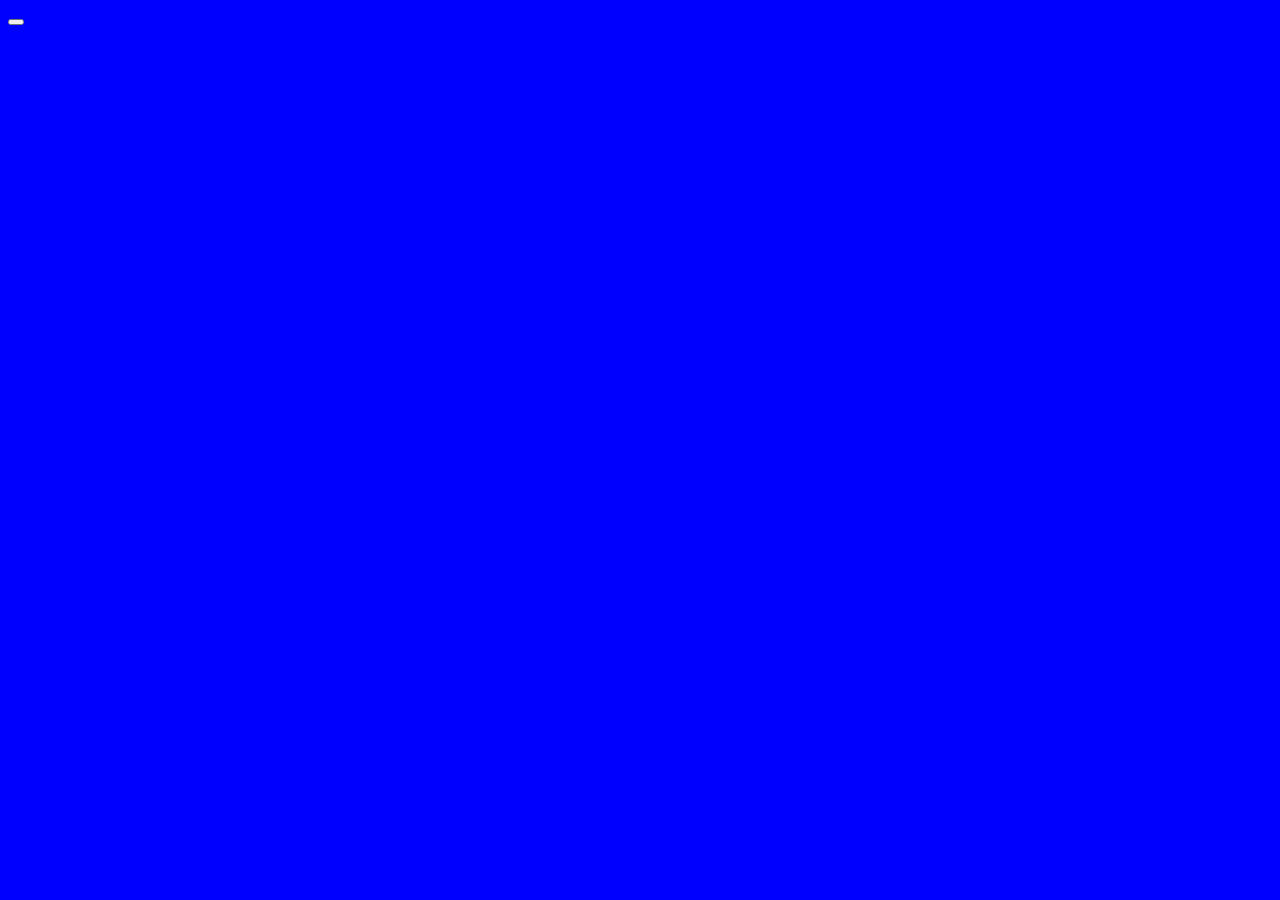
==== index.html @ 5fde0bc9 "savingfiles" ====
<!DOCTYPE html>
<html lang="en">
<head>
  <meta charset="UTF-8">
  <title>Match Maker</title>
	<link rel="stylesheet" href="styles.css">
</head>
<body>
	<div id= "title">
		<title>Match Maker</title>
	</div>
	
	<div id = "scoreTimer">
		<div id = "score">
			
		</div>		
		<div id = "timer">
			
		</div>
	</div>

	<div id = "cardInterface">
		<div class="cards" id="c1">	
		</div>
		<div class="cards" id="c2">	
		</div>
		<div class="cards" id="c3">	
		</div>
		<div class="cards" id="c4">	
		</div>
		<div class="cards" id="c5">	
		</div>
		<div class="cards" id="c6">	
		</div>
		<div class="cards" id="c7">	
		</div>
		<div class="cards" id="c8">	
		</div>
	</div>  

	<div id = "buttonInterface">
		<button id = "restartBtn" onclick="on()"></button>
	</div>
	<script src = "app.js"></script>
</body>
</html>
---- styles.css ----
body{
	background-color: blue;
}
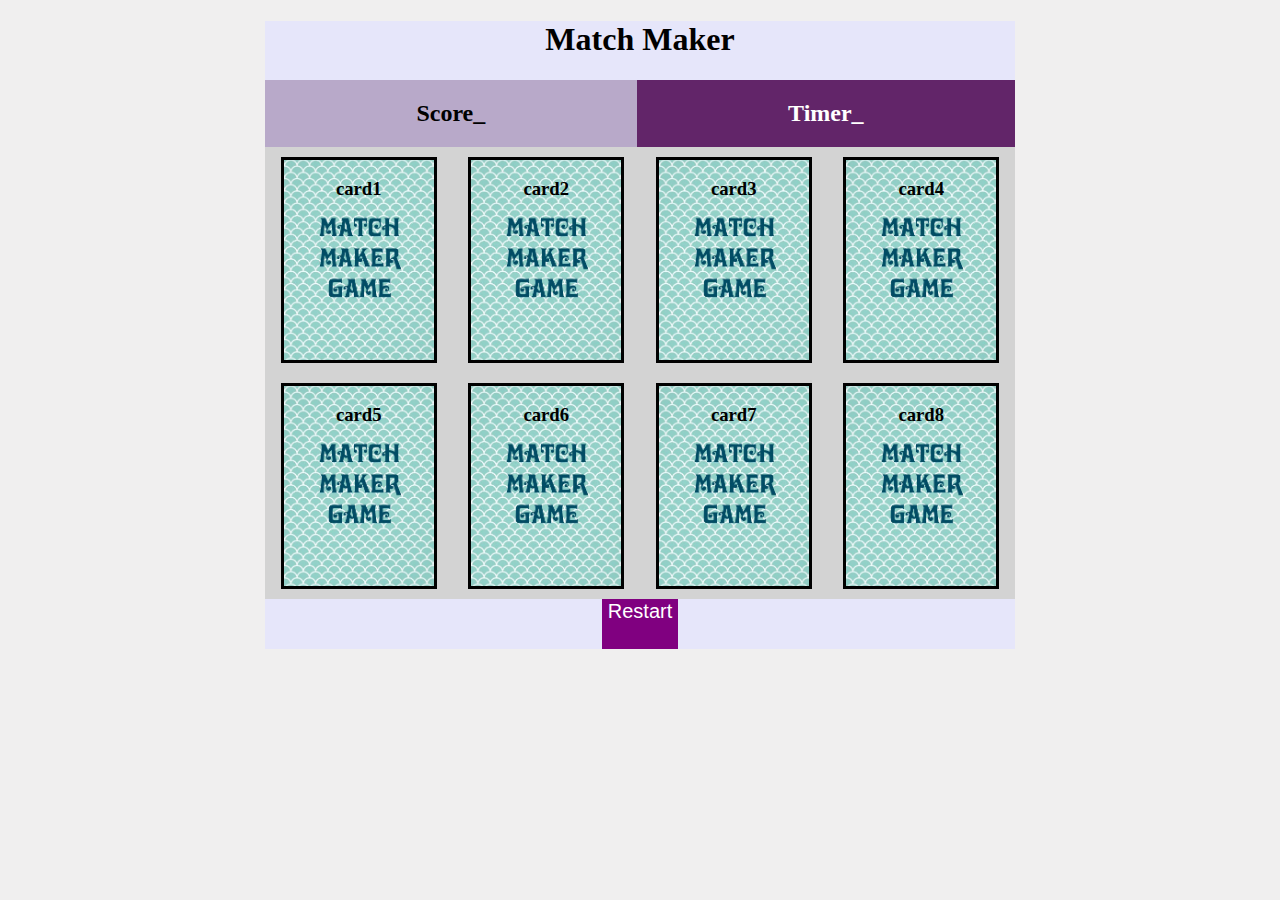
==== commit fb8b0754: "Merge pull request #2 from ssalter53/flex-box-styles" ====
--- a/index.html
+++ b/index.html
@@ -6,41 +6,56 @@
 	<link rel="stylesheet" href="styles.css">
 </head>
 <body>
-	<div id= "title">
-		<title>Match Maker</title>
-	</div>
-	
-	<div id = "scoreTimer">
-		<div id = "score">
+	<div id= "main">
+		<div id= "title">
+			<title>Match Maker</title>
+				<h1>Match Maker</h1>	
+		
+			<div id = "scoreTimer">
+
+				<div id = "score">
+					<h2>Score_</h2>	
+				
+				</div>		
 			
-		</div>		
-		<div id = "timer">
+			<div id = "timer">
+				<h2>Timer_</h2>	
+				
+				</div>
 			
+			</div>
+
+		<div id = "cardInterface">
+			<div class="cards" id="c1">
+				<h3>card1</h3>	
+			</div>
+			<div class="cards" id="c2">
+				<h3>card2</h3>		
+			</div>
+			<div class="cards" id="c3">
+				<h3>card3</h3>		
+			</div>
+			<div class="cards" id="c4">
+				<h3>card4</h3>		
+			</div>
+			<div class="cards" id="c5">
+				<h3>card5</h3>		
+			</div>
+			<div class="cards" id="c6">
+				<h3>card6</h3>		
+			</div>
+			<div class="cards" id="c7">
+				<h3>card7</h3>		
+			</div>
+			<div class="cards" id="c8">
+				<h3>card8</h3>		
+			</div>
+		</div>  
+
+		<div id = "buttonInterface">
+			<button id = "restartBtn" onclick="on()">Restart</button>
 		</div>
-	</div>
-
-	<div id = "cardInterface">
-		<div class="cards" id="c1">	
-		</div>
-		<div class="cards" id="c2">	
-		</div>
-		<div class="cards" id="c3">	
-		</div>
-		<div class="cards" id="c4">	
-		</div>
-		<div class="cards" id="c5">	
-		</div>
-		<div class="cards" id="c6">	
-		</div>
-		<div class="cards" id="c7">	
-		</div>
-		<div class="cards" id="c8">	
-		</div>
-	</div>  
-
-	<div id = "buttonInterface">
-		<button id = "restartBtn" onclick="on()"></button>
-	</div>
+	</div>	
 	<script src = "app.js"></script>
 </body>
 </html>--- a/styles.css
+++ b/styles.css
@@ -1,3 +1,76 @@
-body{
-	background-color: blue;
-}+
+body {
+	background-color: #f0efef;
+}	
+
+#main {
+	text-align: center;
+	width: 750px;
+	height: auto;
+	margin:0 auto;
+
+
+}
+#title {
+	background-color: lavender;
+	height: auto;
+	width: auto;
+}
+	
+
+#scoreTimer {
+	display:flex;
+}
+
+#score {
+	background-color: #b8a9c9;
+	flex-grow:1;
+}
+
+#timer {
+	background-color: #622569; /* purple */
+	color: white;
+	flex-grow:1;
+}
+
+#cardInterface {
+	background-color: #D3D3D3 ; /* grey */
+	display:flex;
+	flex-direction: row;
+	flex-wrap: wrap;
+	justify-content: space-around;
+	align-content: space-around;
+}
+
+
+.cards {
+	background-size: cover;
+	background-repeat: no-repeat;
+	background-position: center center;
+	background-image: url(/assets/cardback.jpg);
+	height: 200px;
+	width: 150px;
+	border-style: solid;
+	margin-top: 10px;
+	margin-bottom: 10px;
+
+	
+}
+
+#restartBtn {
+	background-color: purple;
+    border: none;
+    color: white;
+    display:flex;
+    text-decoration: none;
+    font-size: 20px;
+
+}
+
+#buttonInterface {
+	background-color: lavender;
+	height: 50px;
+	width: auto;
+	display: flex;
+	justify-content: center;
+
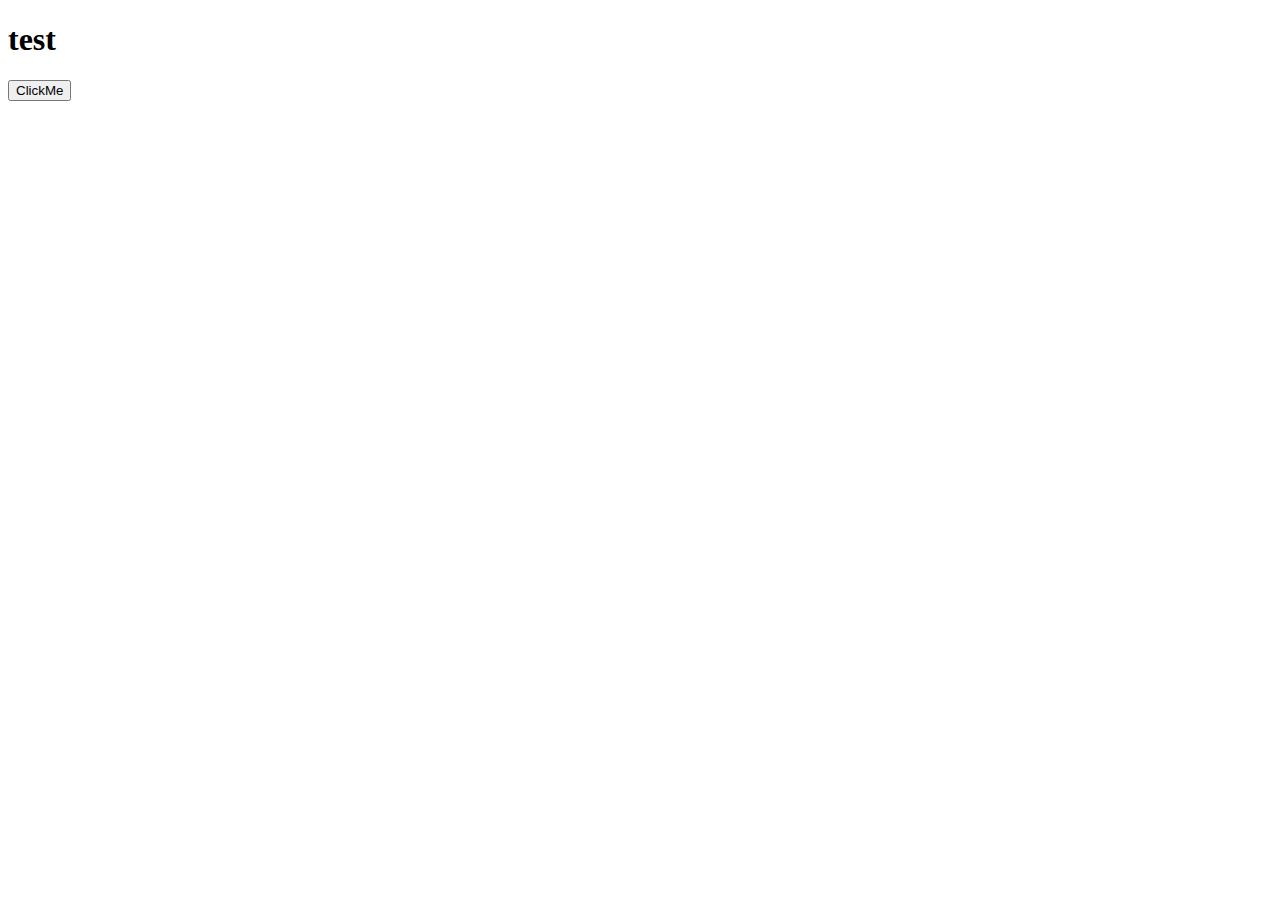
==== commit daa4efc7: "inOrdertoPull" ====
--- a/index.html
+++ b/index.html
@@ -3,59 +3,13 @@
 <head>
   <meta charset="UTF-8">
   <title>Match Maker</title>
-	<link rel="stylesheet" href="styles.css">
+  <!-- Link CSS -->
 </head>
 <body>
-	<div id= "main">
-		<div id= "title">
-			<title>Match Maker</title>
-				<h1>Match Maker</h1>	
-		
-			<div id = "scoreTimer">
-
-				<div id = "score">
-					<h2>Score_</h2>	
-				
-				</div>		
-			
-			<div id = "timer">
-				<h2>Timer_</h2>	
-				
-				</div>
-			
-			</div>
-
-		<div id = "cardInterface">
-			<div class="cards" id="c1">
-				<h3>card1</h3>	
-			</div>
-			<div class="cards" id="c2">
-				<h3>card2</h3>		
-			</div>
-			<div class="cards" id="c3">
-				<h3>card3</h3>		
-			</div>
-			<div class="cards" id="c4">
-				<h3>card4</h3>		
-			</div>
-			<div class="cards" id="c5">
-				<h3>card5</h3>		
-			</div>
-			<div class="cards" id="c6">
-				<h3>card6</h3>		
-			</div>
-			<div class="cards" id="c7">
-				<h3>card7</h3>		
-			</div>
-			<div class="cards" id="c8">
-				<h3>card8</h3>		
-			</div>
-		</div>  
-
-		<div id = "buttonInterface">
-			<button id = "restartBtn" onclick="on()">Restart</button>
-		</div>
-	</div>	
-	<script src = "app.js"></script>
+<h1 id = "test">test</h1>
+<button id="btn" onclick="on()">ClickMe</button>
+  <!-- <progress value = "0" max="60" id="progressBar"></progress>
+ -->
+<script src = app.js></script>
 </body>
 </html>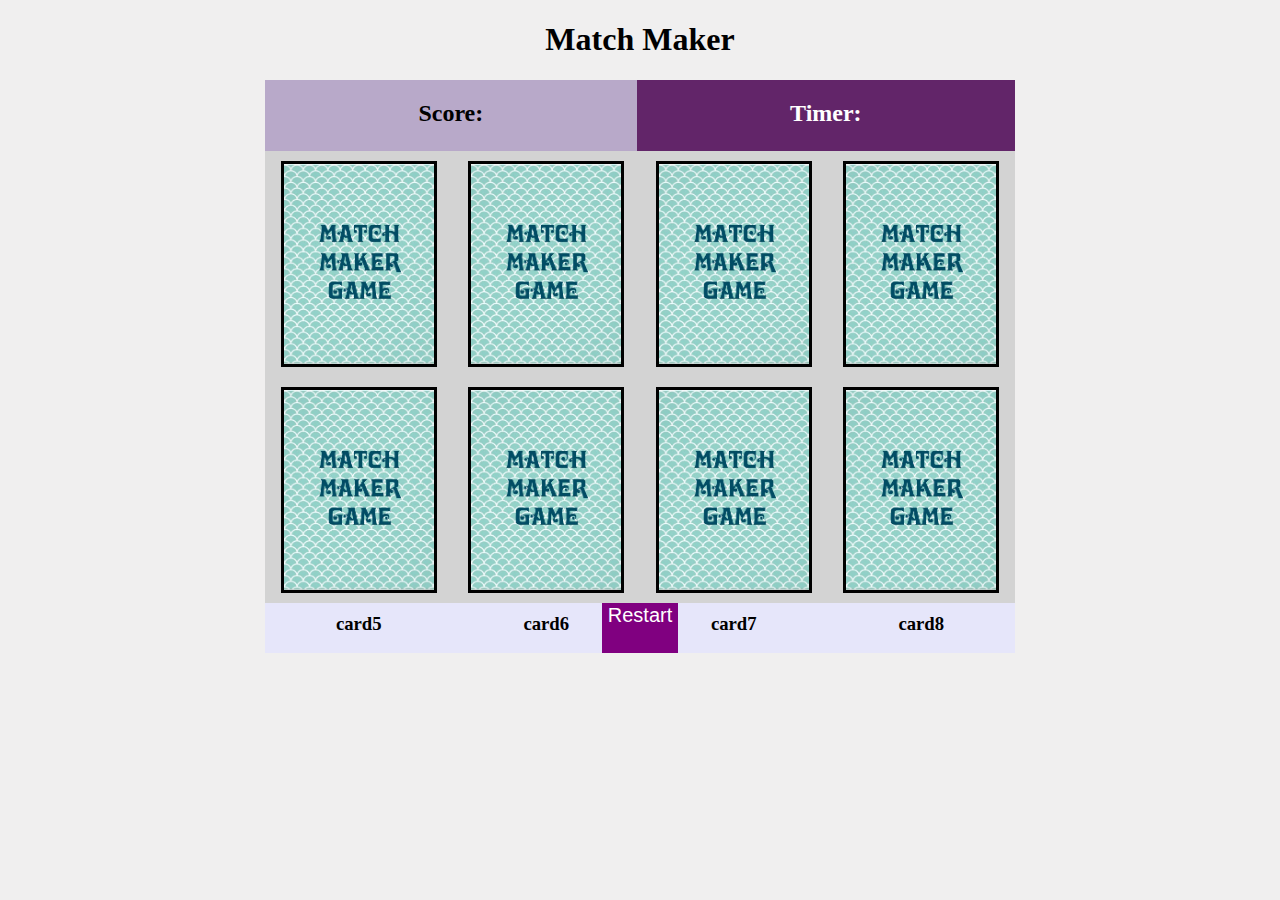
==== commit b20d8d4a: "flip function" ====
--- a/index.html
+++ b/index.html
@@ -1,15 +1,67 @@
 <!DOCTYPE html>
 <html lang="en">
 <head>
-  <meta charset="UTF-8">
-  <title>Match Maker</title>
-  <!-- Link CSS -->
+  	<meta charset="UTF-8">
+  	<title>Match Maker</title>
+	<link rel="stylesheet" href="styles.css">
 </head>
+
 <body>
-<h1 id = "test">test</h1>
-<button id="btn" onclick="on()">ClickMe</button>
-  <!-- <progress value = "0" max="60" id="progressBar"></progress>
- -->
-<script src = app.js></script>
+	<div id= "main">
+		<title>Match Maker</title>
+		<h1>Match Maker</h1>	
+		<div id = "scoreBar">
+			<div id="scoreHolder">
+				<h2>Score: 
+					<p id="score">		
+					</p>
+				</h2>	
+			</div>
+				
+			<div id = "timerHolder">
+				<h2>Timer: 	
+					<p id="timer"></p>
+				</h2>
+			</div>
+		</div>
+
+		<div id = "cardInterface">
+			<div class="cards" id="c1" onclick="flip(0)">
+				<img src="/assets/cardback.jpg" alt="">
+				<h3>card1</h3>	
+			</div>
+			<div class="cards" id="c2">
+				<img src="/assets/cardback.jpg" alt="">
+				<h3>card2</h3>		
+			</div>
+			<div class="cards" id="c3">
+				<img src="/assets/cardback.jpg" alt="">
+				<h3>card3</h3>		
+			</div>
+			<div class="cards" id="c4">
+				<img src="/assets/cardback.jpg" alt="">
+				<h3>card4</h3>		
+			</div>
+			<div class="cards" id="c5">
+				<img src="/assets/cardback.jpg" alt="">
+				<h3>card5</h3>		
+			</div>
+			<div class="cards" id="c6">
+				<img src="/assets/cardback.jpg" alt=""><h3>card6</h3>		
+			</div>
+			<div class="cards" id="c7">
+				<img src="/assets/cardback.jpg" alt="">
+				<h3>card7</h3>		
+			</div>
+			<div class="cards" id="c8">
+				<img src="/assets/cardback.jpg" alt=""><h3>card8</h3>		
+			</div>
+		</div>  
+
+		<div id = "buttonInterface">
+			<button id = "restartBtn" onclick="on()">Restart</button>
+		</div>
+	</div>	
+	<script src = "app.js"></script>
 </body>
 </html>--- a/styles.css
+++ b/styles.css
@@ -0,0 +1,75 @@
+body {
+	background-color: #f0efef;
+}	
+
+#main {
+	text-align: center;
+	width: 750px;
+	height: auto;
+	margin:0 auto;
+
+}
+
+#scoreBar {
+	display:flex;
+}
+
+#scoreHolder {
+	background-color: #b8a9c9;
+	flex-grow:1;
+}
+
+#timerHolder {
+	background-color: #622569; /* purple */
+	color: white;
+	flex-grow:1;
+}
+
+#cardInterface {
+	background-color: #D3D3D3 ; /* grey */
+	display:flex;
+	flex-direction: row;
+	flex-wrap: wrap;
+	justify-content: space-around;
+	align-content: space-around;
+}
+
+img{
+	height:200px;
+	width: 150px;
+}
+
+.cards {
+	background-size: cover;
+	background-repeat: no-repeat;
+	background-position: center center;
+	/*background-image: url(/assets/cardback.jpg);*/
+	height: 200px;
+	width: 150px;
+	border-style: solid;
+	margin-top: 10px;
+	margin-bottom: 10px;
+	transition: transform 1s;
+}
+
+.cards.flipped{
+	transform: rotate(180deg);
+}
+
+#restartBtn {
+	background-color: purple;
+    border: none;
+    color: white;
+    display:flex;
+    text-decoration: none;
+    font-size: 20px;
+
+}
+
+#buttonInterface {
+	background-color: lavender;
+	height: 50px;
+	width: auto;
+	display: flex;
+	justify-content: center;
+
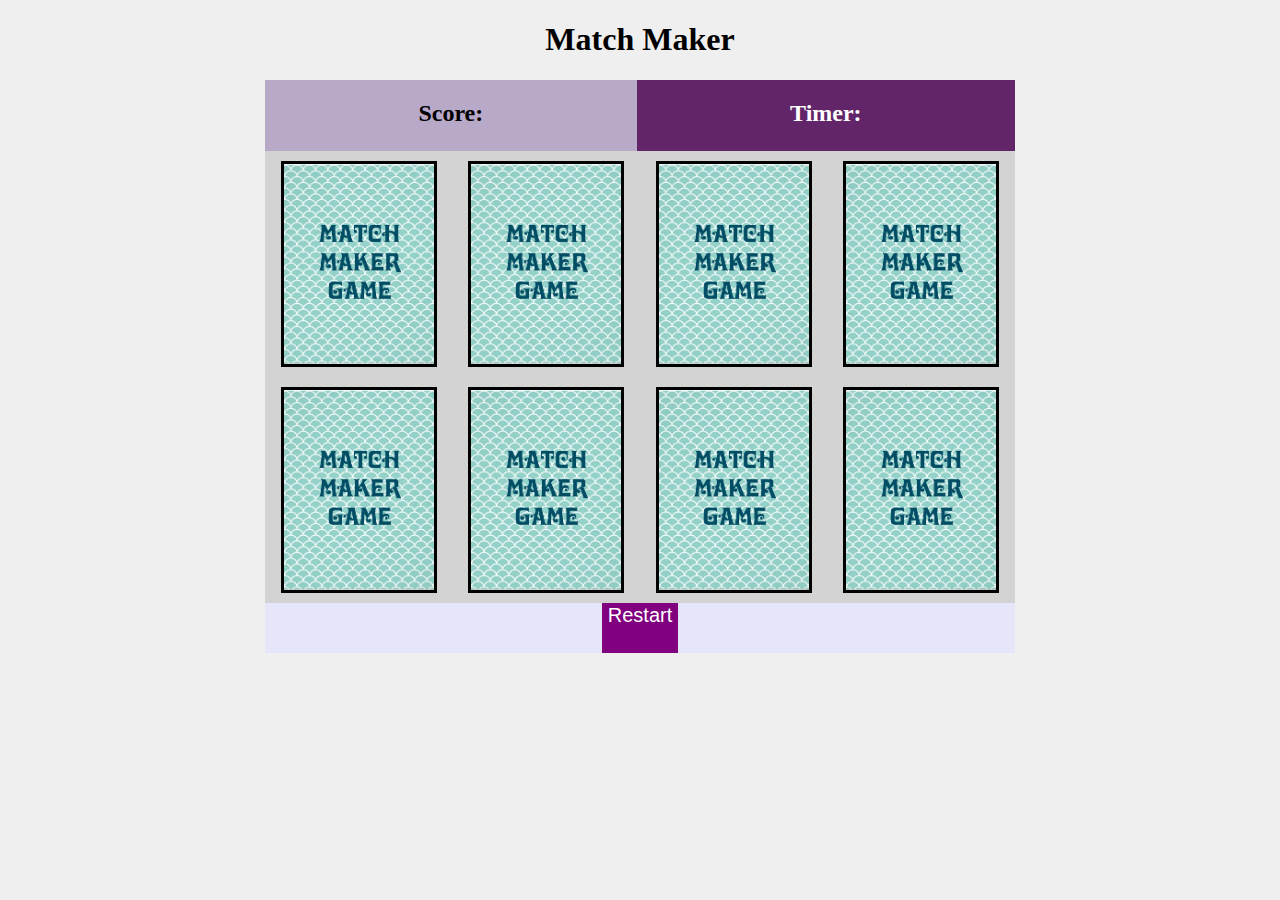
==== commit fd50cf0d: "Merge 3b655011d86361033d755d33f2a893061b710954 into c3635da4f890aa4b02ae2125689ce3e96c43f72f" ====
--- a/index.html
+++ b/index.html
@@ -13,8 +13,7 @@
 		<div id = "scoreBar">
 			<div id="scoreHolder">
 				<h2>Score: 
-					<p id="score">		
-					</p>
+					<p id="score"></p>
 				</h2>	
 			</div>
 				
@@ -24,44 +23,40 @@
 				</h2>
 			</div>
 		</div>
-
 		<div id = "cardInterface">
-			<div class="cards" id="c1" onclick="flip(0)">
-				<img src="/assets/cardback.jpg" alt="">
-				<h3>card1</h3>	
+			<audio id="audio" src="jeop.mp3"></audio>
+			<div class="cards" id="c1" onclick="on(0)">
+				<img src="./assets/cardback.jpg" alt="">
 			</div>
-			<div class="cards" id="c2">
-				<img src="/assets/cardback.jpg" alt="">
-				<h3>card2</h3>		
+			<div class="cards" id="c2" onclick="on(1)">
+				<img src="./assets/cardback.jpg" alt="">
 			</div>
-			<div class="cards" id="c3">
-				<img src="/assets/cardback.jpg" alt="">
-				<h3>card3</h3>		
+			<div class="cards" id="c3" onclick="on(2)">
+				<img src="./assets/cardback.jpg" alt="">
 			</div>
-			<div class="cards" id="c4">
-				<img src="/assets/cardback.jpg" alt="">
-				<h3>card4</h3>		
+			<div class="cards" id="c4" onclick="on(3)">
+				<img src="./assets/cardback.jpg" alt="">
 			</div>
-			<div class="cards" id="c5">
-				<img src="/assets/cardback.jpg" alt="">
-				<h3>card5</h3>		
+			<div class="cards" id="c5" onclick="on(4)">
+				<img src="./assets/cardback.jpg" alt="">
 			</div>
-			<div class="cards" id="c6">
-				<img src="/assets/cardback.jpg" alt=""><h3>card6</h3>		
+			<div class="cards" id="c6" onclick="on(5)">
+				<img src="./assets/cardback.jpg" alt="">	
 			</div>
-			<div class="cards" id="c7">
-				<img src="/assets/cardback.jpg" alt="">
-				<h3>card7</h3>		
+			<div class="cards" id="c7" onclick="on(6)">
+				<img src="./assets/cardback.jpg" alt="">
 			</div>
-			<div class="cards" id="c8">
-				<img src="/assets/cardback.jpg" alt=""><h3>card8</h3>		
+			<div class="cards" id="c8" onclick="on(7)">
+				<img src="./assets/cardback.jpg" alt="">
 			</div>
-		</div>  
+		</div>
 
 		<div id = "buttonInterface">
-			<button id = "restartBtn" onclick="on()">Restart</button>
+			<button id = "restartBtn" onclick="reset()">Restart</button>
 		</div>
+
 	</div>	
-	<script src = "app.js"></script>
+	<script src = "./apps.js"></script>
 </body>
+
 </html>--- a/styles.css
+++ b/styles.css
@@ -1,4 +1,5 @@
 body {
+
 	background-color: #f0efef;
 }	
 
@@ -73,3 +74,4 @@
 	display: flex;
 	justify-content: center;
 
+
